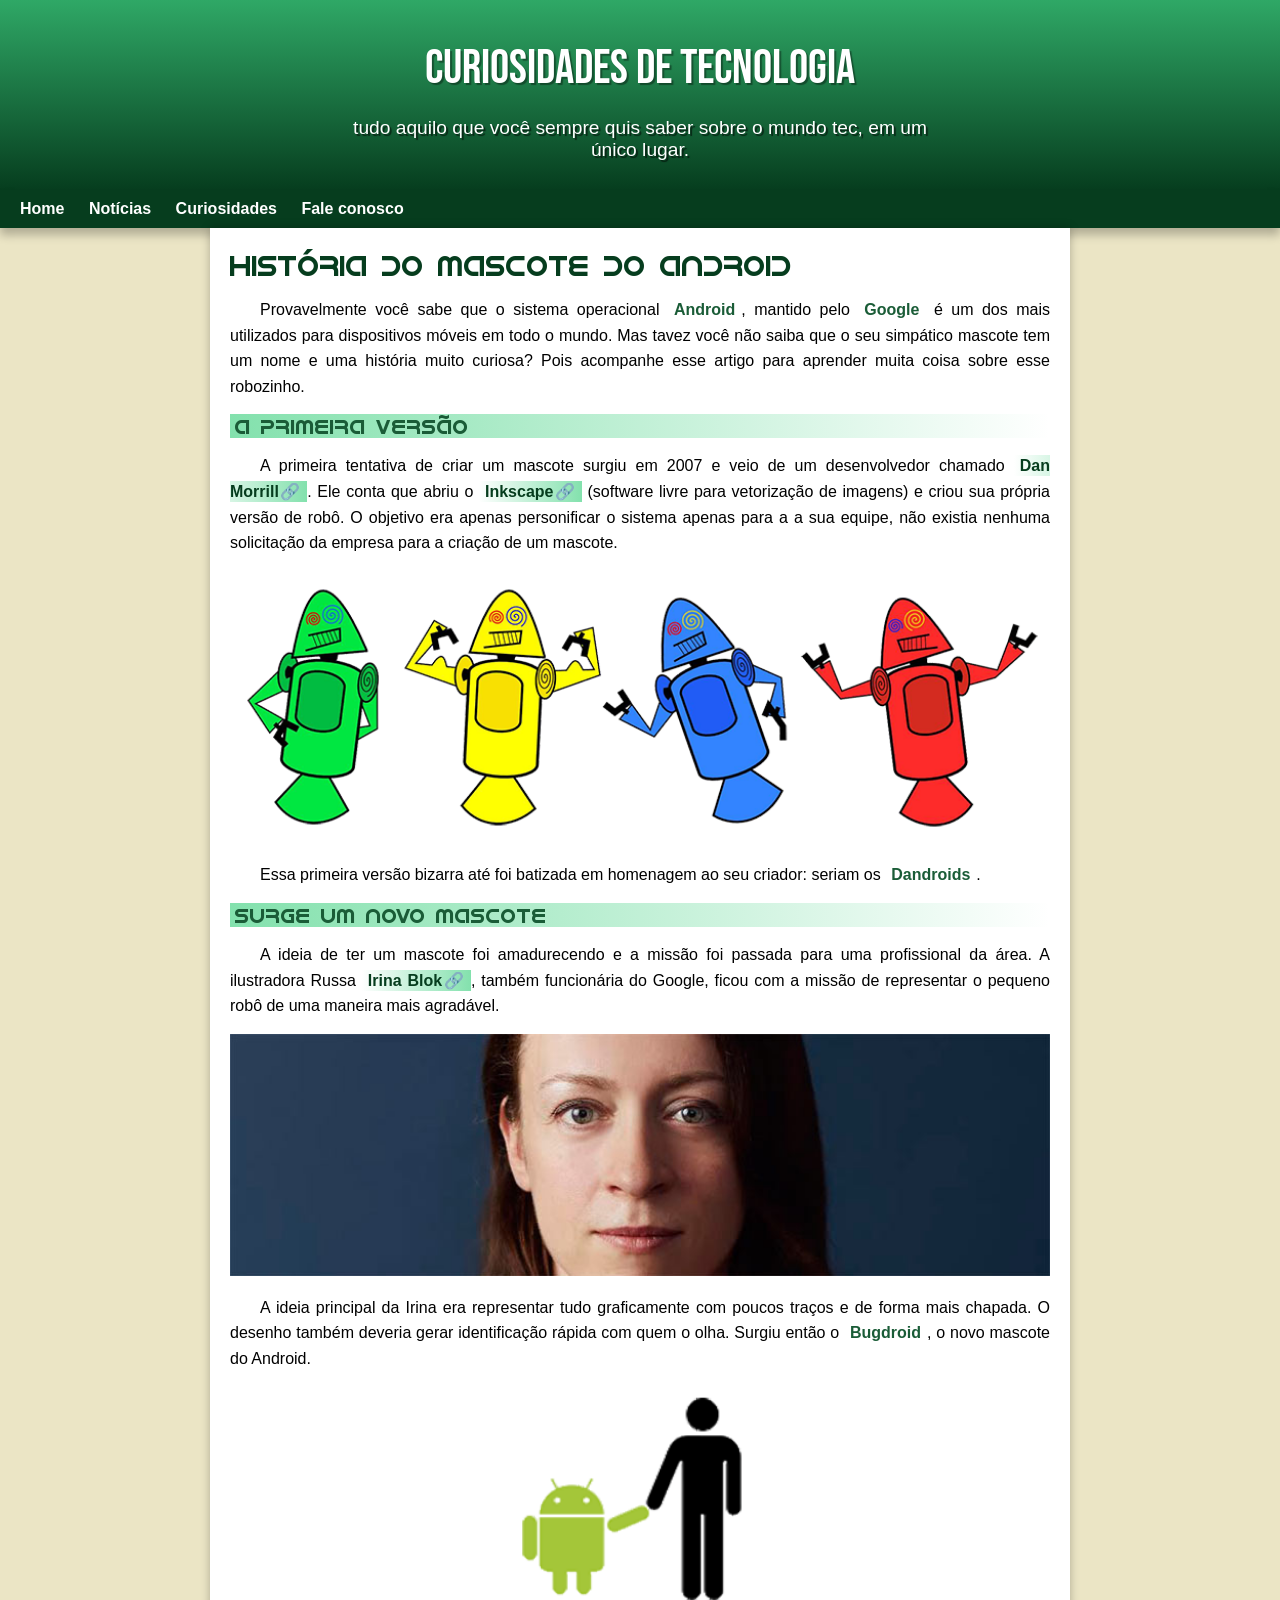
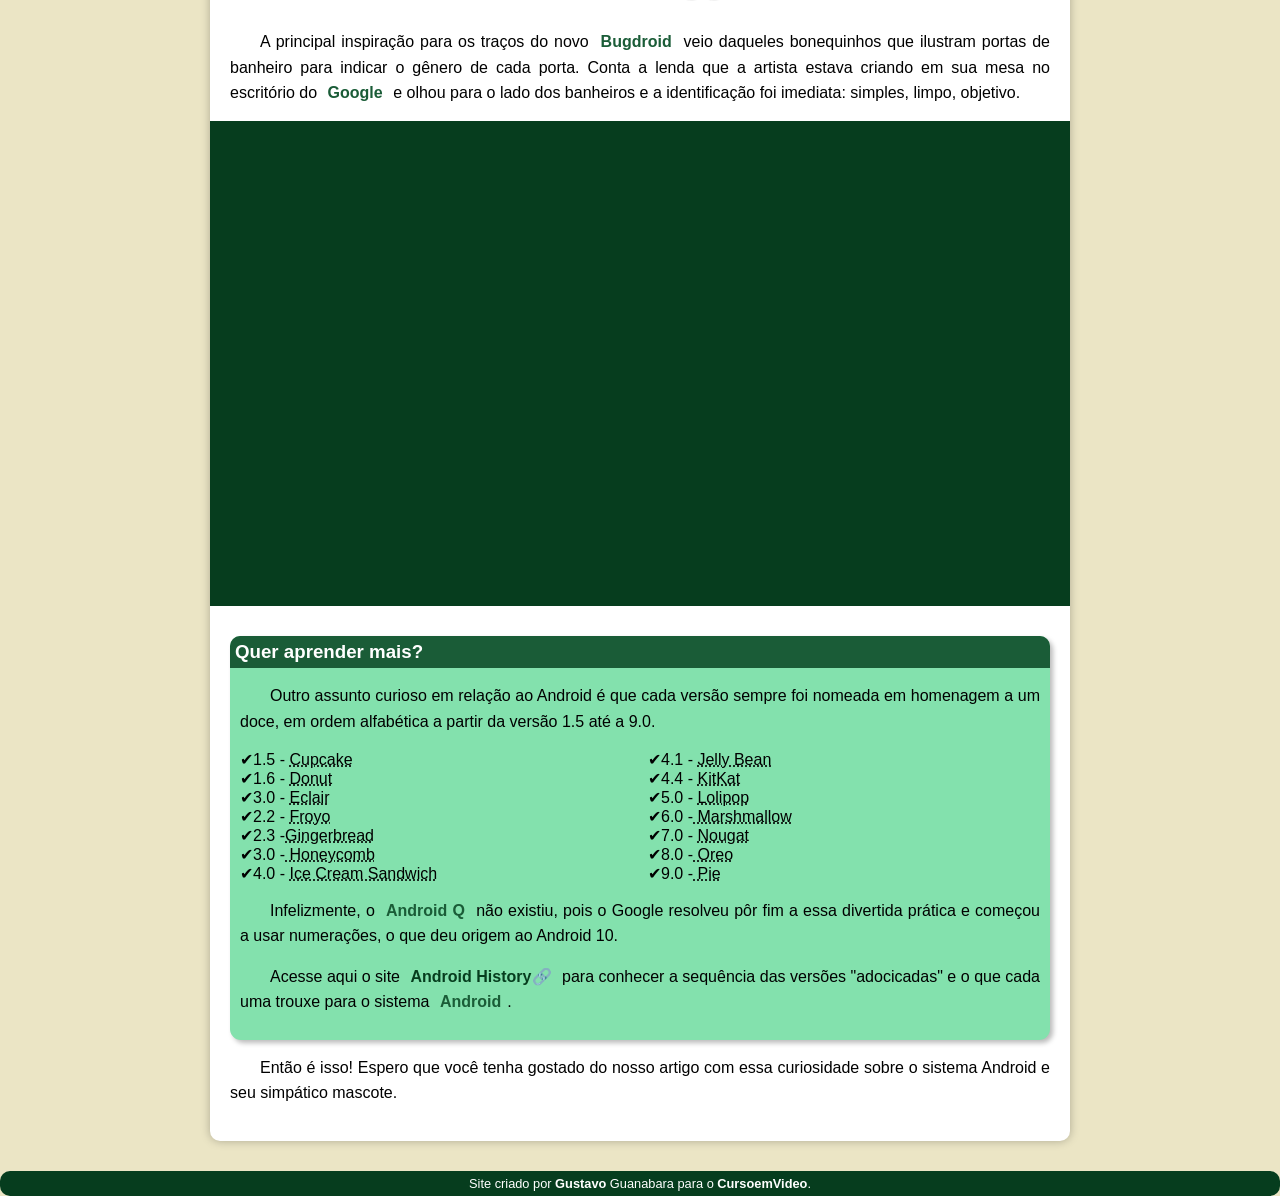
==== index.html @ 64510e4b "atualizei o nome" ====
<!DOCTYPE html>
<html lang="pt-br">
<head>
    <meta charset="UTF-8">
    <meta name="viewport" content="width=device-width, initial-scale=1.0">
    <title>Android</title>
    <link rel="shortcut icon" href="favicon/favicon.ico" type="image/x-icon">
    <link rel="stylesheet" href="style/style.css">
   
</head>
<body>
    <header>
        <h1>Curiosidades de tecnologia</h1>
        <p>tudo aquilo que você sempre quis saber sobre o mundo tec, em um único lugar.</p>
    </header>
    <nav>
       <a href="#">Home</a>
       <a href="#">Notícias</a>
       <a href="#">Curiosidades</a>
       <a href="#">Fale conosco</a>
    </nav>
    <main>
        <article>
                        <h1>História do Mascote do Android</h1>

            <p>Provavelmente você sabe que o sistema operacional <strong>Android</strong>, mantido pelo <strong>Google</strong> é um dos mais utilizados para dispositivos móveis em todo o mundo. Mas tavez você não saiba que o seu simpático mascote tem um nome e uma história muito curiosa? Pois acompanhe esse artigo para aprender muita coisa sobre esse robozinho.</p>

            <h2>A primeira versão</h2>

            <p>A primeira tentativa de criar um mascote surgiu em 2007 e veio de um desenvolvedor chamado <a class="external" href="https://androidcommunity.com/dan-morrill-shows-us-the-android-mascot-that-almost-was-20130103/" target="_blank" rel="external">Dan Morrill</a>. Ele conta que abriu o <a class="external" href="https://inkscape.org/pt-br/"target="_blank"rel="external">Inkscape</a> (software livre para vetorização de imagens) e criou sua própria versão de robô. O objetivo era apenas personificar o sistema apenas para a a sua equipe, não existia nenhuma solicitação da empresa para a criação de um mascote.</p>

            <picture>
                <source media="(max-width:700px )" srcset="imagens/dan-droids p.png">
                <img src="imagens/dan-droids g.png" alt="primeiro mascote do Android">
            </picture>

            <p>Essa primeira versão bizarra até foi batizada em homenagem ao seu criador: seriam os <strong>Dandroids</strong>.</p>

            <h2>Surge um novo mascote</h2>

            <p>A ideia de ter um mascote foi amadurecendo e a missão foi passada para uma profissional da área. A ilustradora Russa <a class="external" href="https://www.irinablok.com/"target="_blank"rel="external">Irina Blok</a>, também funcionária do Google, ficou com a missão de representar o pequeno robô de uma maneira mais agradável.</p>

            <picture>
                <source media="(max-width:650px )" srcset="imagens/irina-blok-pq.jpg">
                <img src="imagens/irina-blok g .jpg" alt="Irina Block">
            </picture>

            <p>A ideia principal da Irina era representar tudo graficamente com poucos traços e de forma mais chapada. O desenho também deveria gerar identificação rápida com quem o olha. Surgiu então o <strong>Bugdroid</strong>, o novo mascote do Android.</p>

            <img class="pequena" src="imagens/bugdroid.png" alt="bugdroid">

            <p>A principal inspiração para os traços do novo <strong>Bugdroid</strong> veio daqueles bonequinhos que ilustram portas de banheiro para indicar o gênero de cada porta. Conta a lenda que a artista estava criando em sua mesa no escritório do <strong>Google </strong>e olhou para o lado dos banheiros e a identificação foi imediata: simples, limpo, objetivo.</p>

        <div class="video">
                <iframe width="560" height="315" src="https://www.youtube.com/embed/l2UDgpLz20M" title="YouTube video player" frameborder="0" allow="accelerometer; autoplay; clipboard-write; encrypted-media; gyroscope; picture-in-picture; web-share" allowfullscreen></iframe>
        </div>
            
            <aside>
                 <h3>Quer aprender mais?</h3>
                <p>Outro assunto curioso em relação ao Android é que cada versão sempre foi nomeada em homenagem a um doce, em ordem alfabética a partir da versão 1.5 até a 9.0.
                </p>
                <ul>
                    <li>1.5 - <abbr title="bolo de copo">Cupcake</abbr>

                    </li>
                    <li>1.6 - <abbr title="rosquinha">Donut</abbr>
                    </li>
                    <li>3.0 - <abbr title="bomba">Eclair</abbr>
                    </li>
                    <li>2.2 - <abbr title="iorgute congelado">Froyo</abbr>
                    </li>
                    <li>2.3 -<abbr title="biscoito congelado">Gingerbread</abbr>
                    </li>
                    <li>3.0 -<abbr title="favo de mel">
                         Honeycomb
                    </abbr>
                    </li>
                    <li>4.0 - <abbr title="saunduíche de sorvete">Ice Cream Sandwich</abbr>
                    </li>
                    <li>4.1 - <abbr title="jujuba">Jelly Bean</abbr>
                    </li>
                    <li>4.4 - <abbr title="KitKat">KitKat </abbr>
                    </li>
                    <li>5.0 - <abbr title="pirulito">Lolipop</abbr>
                    </li>
                    <li>6.0 -<abbr title="Marshmallow"> Marshmallow</abbr>
                    </li>
                    <li>7.0 - <abbr title="torrone">Nougat</abbr>
                    </li> 
                    <li>8.0 -<abbr title="oreo"> Oreo</abbr>
                    </li>
                    <li>9.0 -<abbr title="torta"> Pie</abbr>
                    </li>
                </ul>
                <p>Infelizmente, o <strong>Android Q </strong>não existiu, pois o Google resolveu pôr fim a essa divertida prática e começou a usar numerações, o que deu origem ao Android 10.</p>
              
                    <p>Acesse aqui o site <a class="external" href="https://www.android.com/intl/en_ca/"target="_blank"rel="external">Android History</a> para conhecer a sequência das versões "adocicadas" e o que cada uma trouxe para o sistema <strong>Android</strong>.</p>
                   
              
               
            </aside>

         <p>Então é isso! Espero que você tenha gostado do nosso artigo com essa curiosidade sobre o sistema Android e seu simpático mascote.</p>
         
        </article>
    </main>
    <footer>
        <p>Site criado por <a  href="https://github.com/gustavoguanabara/html-css/tree/master"target="_blank"rel="external">Gustavo</a> Guanabara para o<a href="https://www.cursoemvideo.com/"target="_blank"rel="external"> CursoemVideo</a>.</p>
    </footer>
</body>
</html>
---- style/style.css ----
@charset "UTF-8";
@import url('https://fonts.googleapis.com/css2?family=Bebas+Neue&display=swap');
@font-face {
    font-family:android ;
    src: url('../fontes/idroid.otf') format('opentype');
    font-weight: normal;
}
/*
#c5ebd6
#83e1ad
#3ddc84
#2fa866
#1a5c37
#063d1e*/

:root{  
--cor0:#ebe5c5;
--cor1:#83e1ad;
--cor2:#3ddc84;
--cor3:#2fa866;
--cor4:#1a5c37;
--cor5:#063d1e;

--fonte-padrao:arial,verdana,helvetica,sans-serif;
--fonte-destaque:'Bebas Neue', sans-serif;
--fonte-android:'android',cursive;
}/*variáveis*/
*{
    margin: 0px;
    padding: 0px;
}
body{
    background-color:var(--cor0);
    font-family: var(--fonte-padrao);
}
a.external::after{
    content: '\1F517';
}

header{
    background-image: linear-gradient(to bottom, var(--cor3),var(--cor5));
    min-height: 150px;
    text-align: center;
    padding-top: 40px;
}
header>h1{
    color:white;
    font-family: var(--fonte-destaque);
    font-size: 3em;
    margin-bottom: 20px;
    text-shadow: 2px 2px 1px rgba(0, 0, 0, 0.377);
    font-weight:normal ;
    
}
header>p{
    color: white;
    font-family: var(--fonte-padrao);
    font-size: 1.2em;
    max-width: 600px;
    padding-right: 10px;
    padding-left: 10px;
    margin-bottom: 30px;
    margin: auto;
    text-shadow: 2px 2px 1px rgba(0, 0, 0, 0.584)
    }
nav{
    background-color: var(--cor5);
    padding: 10px;
    box-shadow: 0px 7px 9px rgba(0, 0, 0, 0.248);
}
nav>a{
    color: white;
    padding: 10px;
    text-decoration:none ;
    font-weight: bold;
}
nav>a:hover{
    background-color: var(--cor2);
    color: var(--cor5);
    border-radius: 5px;
    transition-duration: 0.4s;
}
main{
    background-color:white;
    padding: 20px;
    min-width: 320px;
    max-width: 820px;
    margin: auto;
    box-shadow: 0px 0px 10px rgba(0, 0, 0, 0.267);
    margin-bottom: 30px;
    border-bottom-left-radius: 10px;
    border-bottom-right-radius: 10px;
}
main h1{
    color:var(--cor5);
    font-family: var(--fonte-android);
    font-weight: normal;
    font-size: 1.8em;
}main h2{
    background-image:linear-gradient(to right,var(--cor1),transparent);
    color:var(--cor4);
    font-weight: normal;
    font-family: var(--fonte-android);
    font-size: 1.3em;
    text-indent: 5px;
}/*foda-se o sinal de ">"?*/
main p{
    margin: 15px 0px;
    font-size: 1em;
    text-align: justify;
    text-indent: 30px;
    line-height: 1.6em;
}
main strong{
    color: var(--cor4);
    font-weight: bolder;
    padding: 2px 6px;
}
main a{
    text-decoration: none;
    font-weight: bold;
    color: var(--cor5);
    background-image: linear-gradient(to right,transparent,var(--cor1));
    padding: 2px 6px;
}
main a:hover{
    text-decoration: underline;
    color: var(--cor3);
}
main img{
    width: 100%;
}
main img.pequena{
    max-width: 350px;
    display: block;
    margin: auto;
}
div.video{
    background-color: var(--cor5);
    margin-bottom: 30px;
    margin:0px -20px 30px -20px;
    padding: 10px;
    padding-bottom: 58%;
    position: relative;
}
div.video>iframe{
    position: absolute;
    top: 5%;
    left: 5%;
    width: 90%;
    height: 90%;
}
aside{
    background-color:  var(--cor1);
    padding: 10px;
    border-radius: 11px;
    box-shadow: 3px 3px 5px rgba(0, 0, 0, 0.271);
}
aside ul{
    list-style-position: inside;
    list-style-type: '\2714';
    columns: 2;
    margin: auto;
}/*list-style-type: '\2714\0040\0040'; não funcionou*/
aside h3{
    background-color: var(--cor4);
   color:white ;
   padding: 5px;
   margin: -10px -10px 0px -10px;
   border-radius: 10px 10px 0px 0px;
}
footer{
    background-color: var(--cor5);
    color: white;
    text-align: center;
    font-size: 0.8em;
    padding: 5px;
    border-radius: 10px;
}

footer a{
    color: white;
    font-weight: bolder;
    text-decoration: none;
}
footer a:hover{
    text-decoration: underline;
    color: var(--cor1);
}
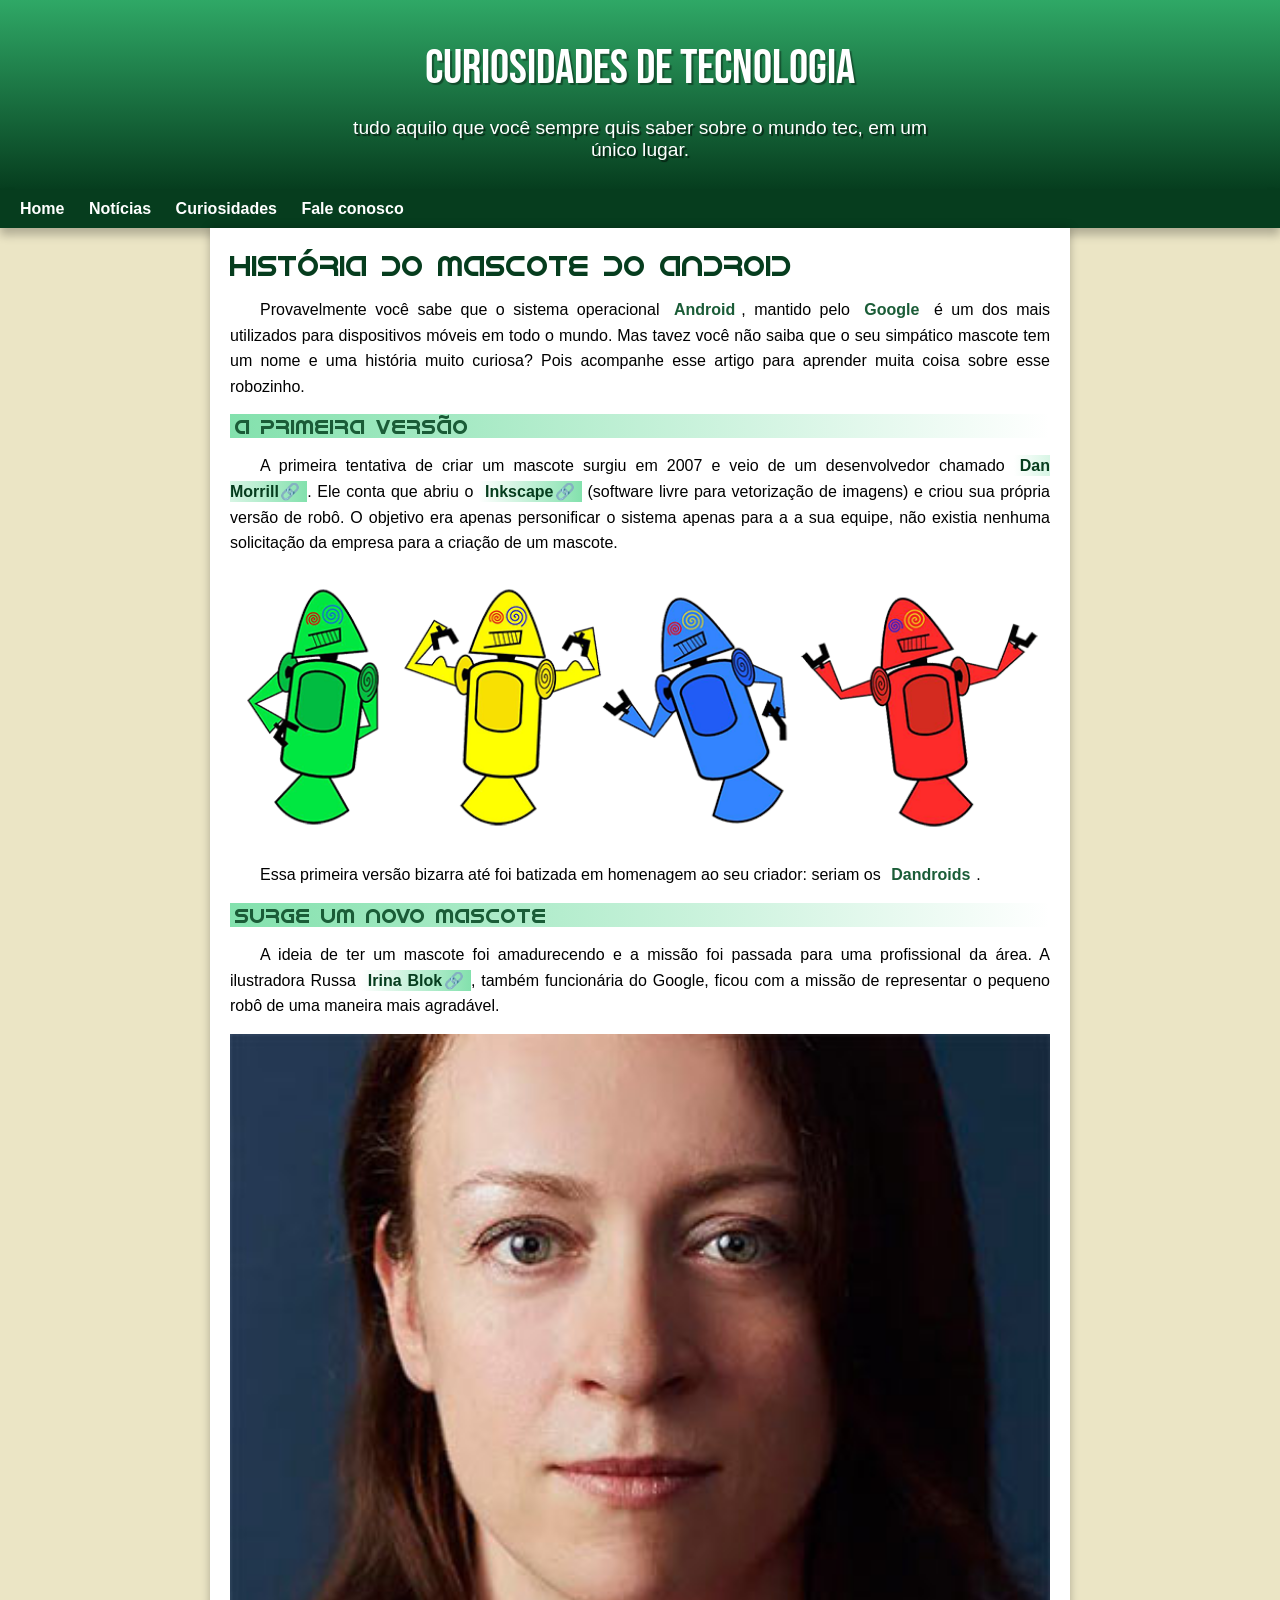
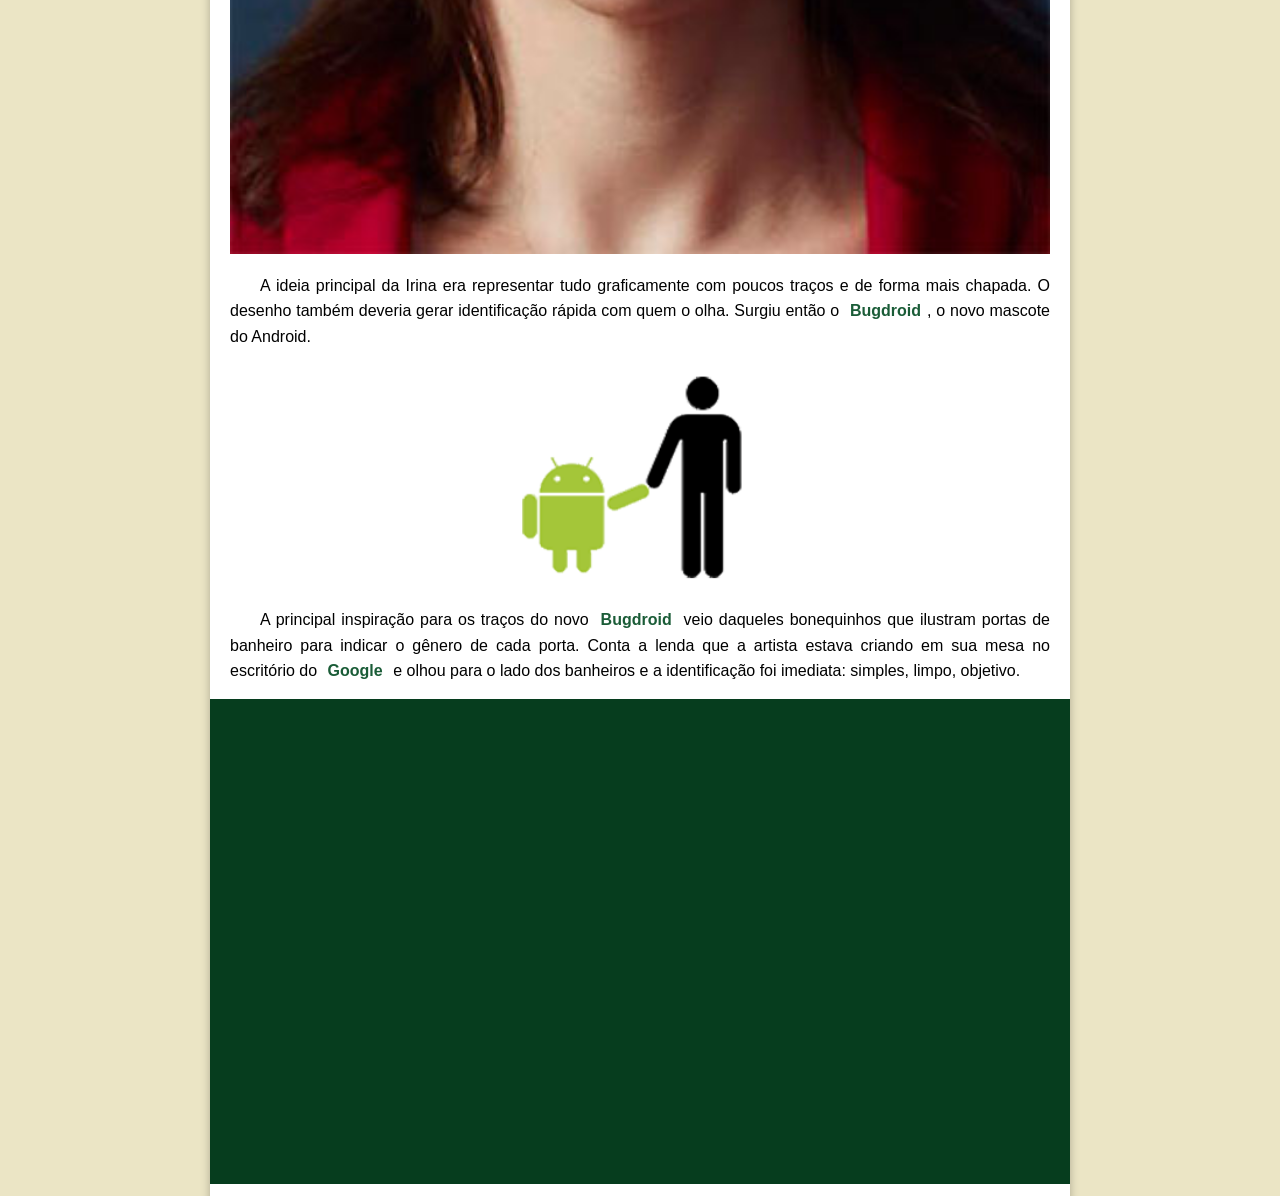
==== commit a5ddfd7c: "Novo Projeto" ====
--- a/index.html
+++ b/index.html
@@ -105,7 +105,7 @@
         </article>
     </main>
     <footer>
-        <p>Site criado por <a  href="https://github.com/gustavoguanabara/html-css/tree/master"target="_blank"rel="external">Gustavo</a> Guanabara para o<a href="https://www.cursoemvideo.com/"target="_blank"rel="external"> CursoemVideo</a>.</p>
+        <p>Site criado por <a  href="https://github.com/gustavoguanabara/html-css/tree/master"target="_blank"rel="external">Gustavo Guanabara</a>  para o<a href="https://www.cursoemvideo.com/"target="_blank"rel="external"> CursoemVideo</a>.</p>
     </footer>
 </body>
 </html>
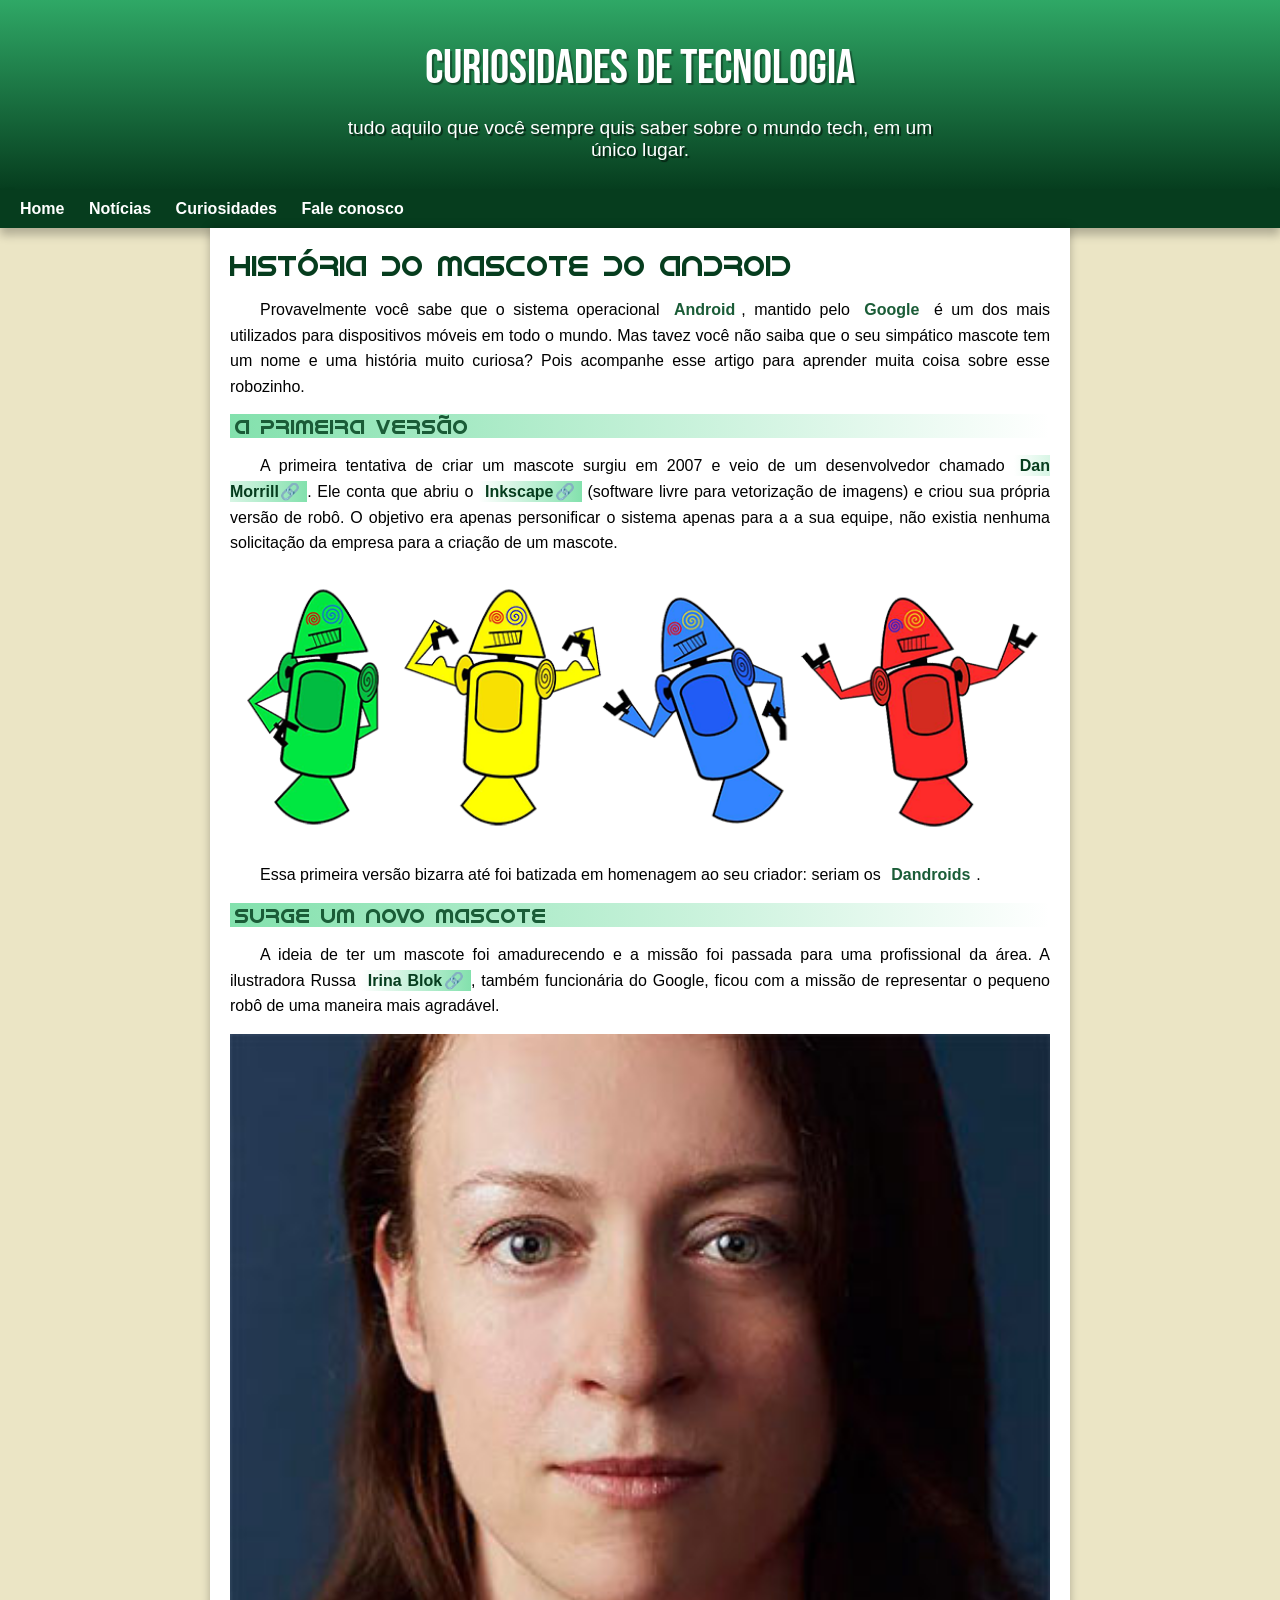
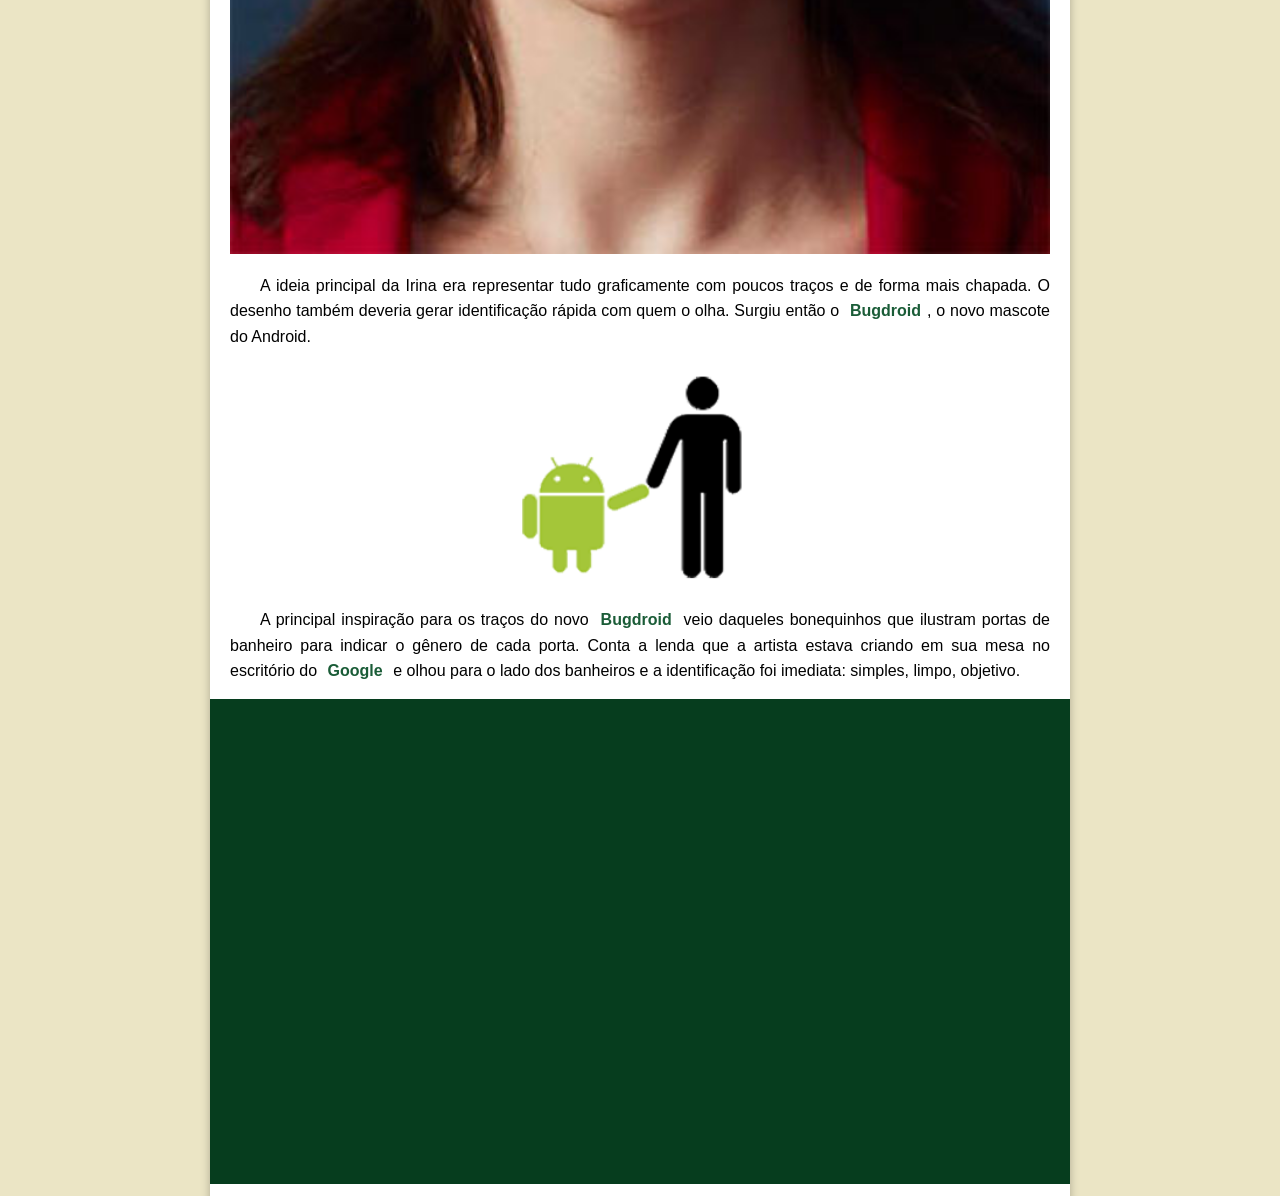
==== commit 015e9fe9: "novo projeto" ====
--- a/index.html
+++ b/index.html
@@ -11,7 +11,7 @@
 <body>
     <header>
         <h1>Curiosidades de tecnologia</h1>
-        <p>tudo aquilo que você sempre quis saber sobre o mundo tec, em um único lugar.</p>
+        <p>tudo aquilo que você sempre quis saber sobre o mundo tech, em um único lugar.</p>
     </header>
     <nav>
        <a href="#">Home</a>
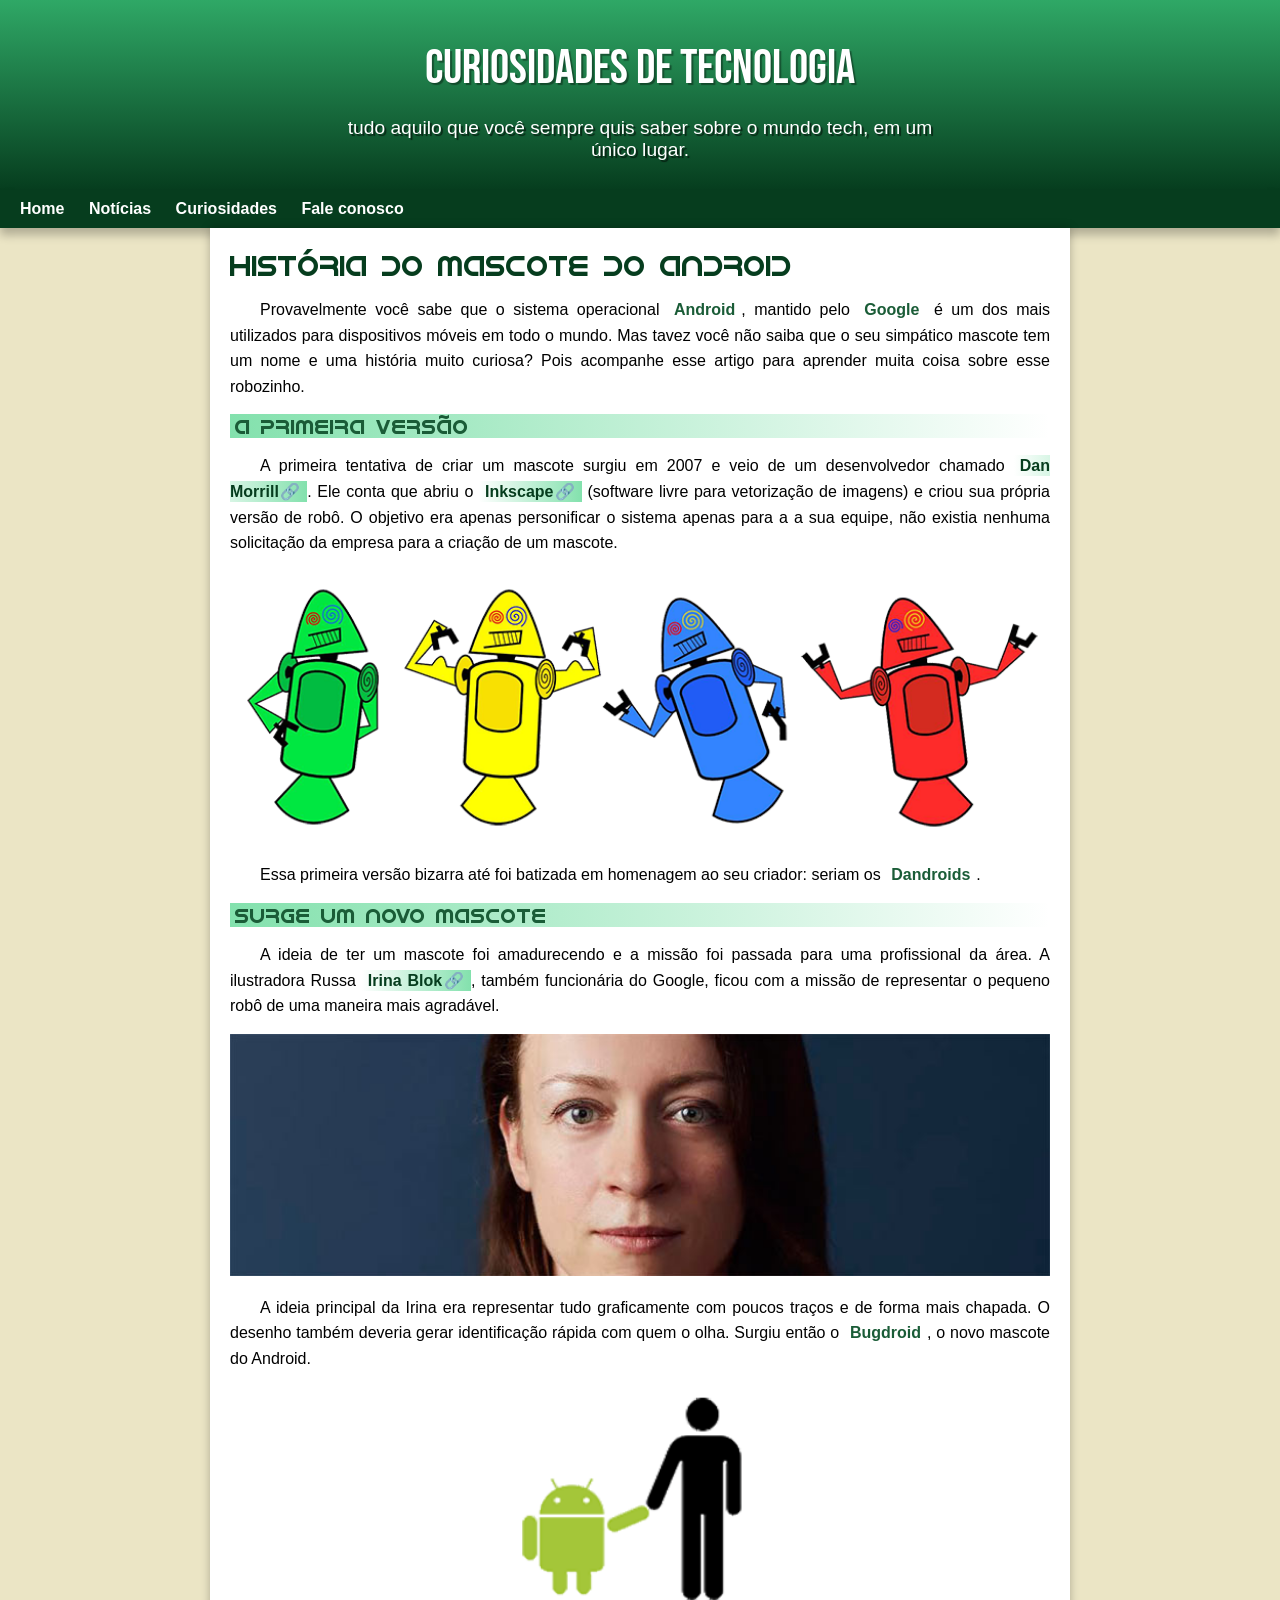
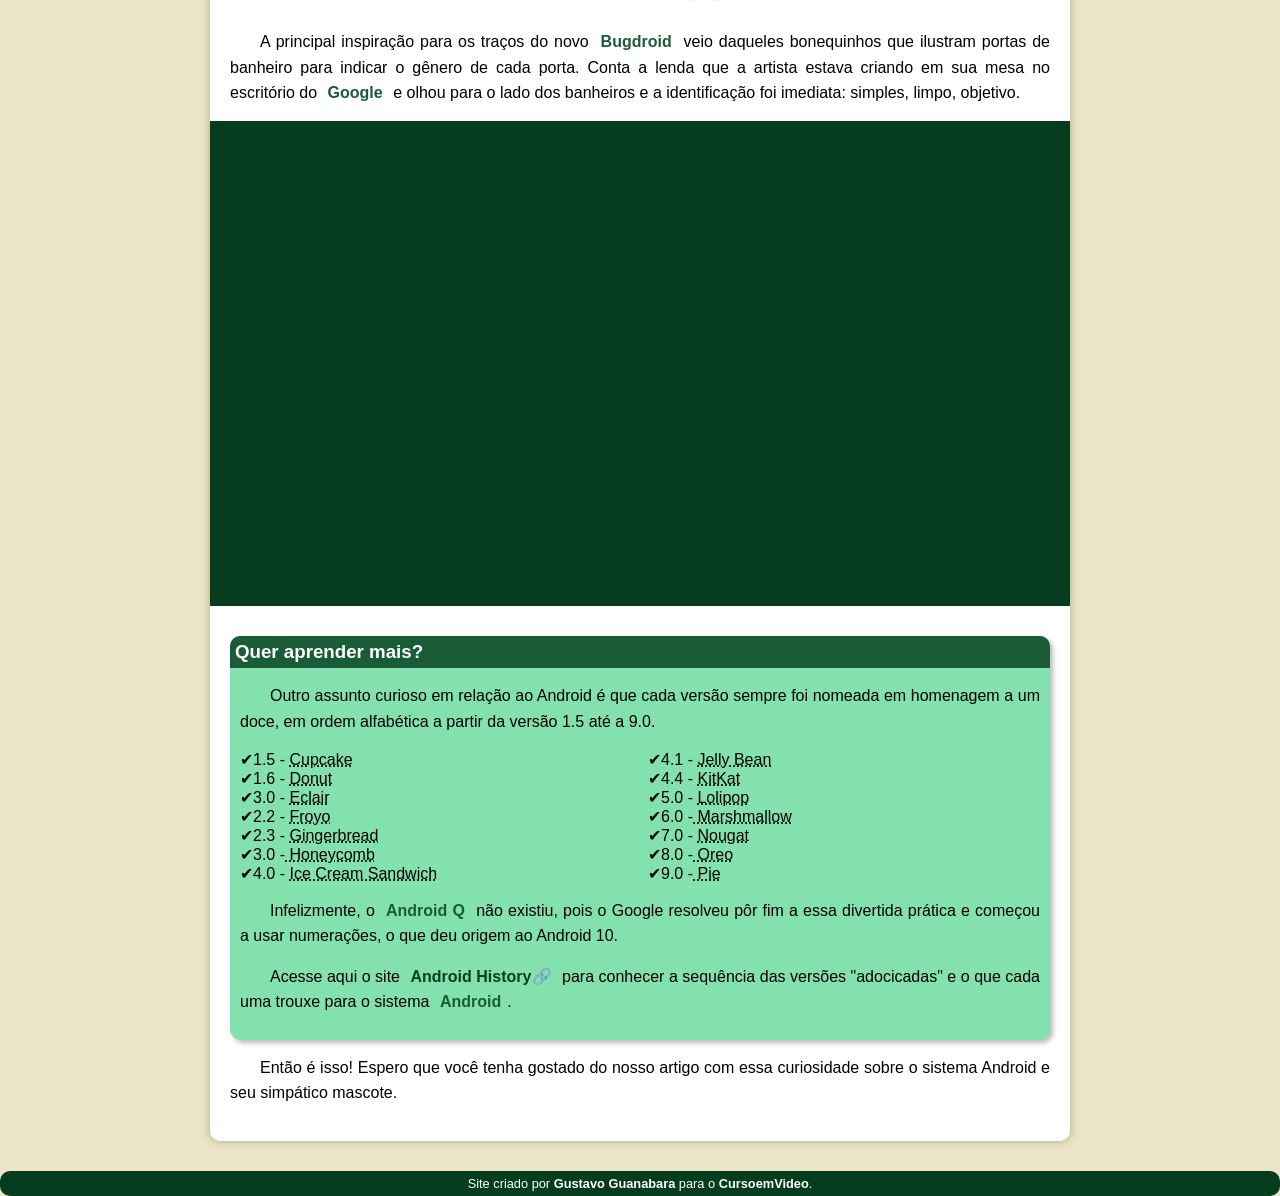
==== commit de420cbb: "novo" ====
--- a/index.html
+++ b/index.html
@@ -69,7 +69,7 @@
                     </li>
                     <li>2.2 - <abbr title="iorgute congelado">Froyo</abbr>
                     </li>
-                    <li>2.3 -<abbr title="biscoito congelado">Gingerbread</abbr>
+                    <li>2.3 - <abbr title="biscoito congelado">Gingerbread</abbr>
                     </li>
                     <li>3.0 -<abbr title="favo de mel">
                          Honeycomb
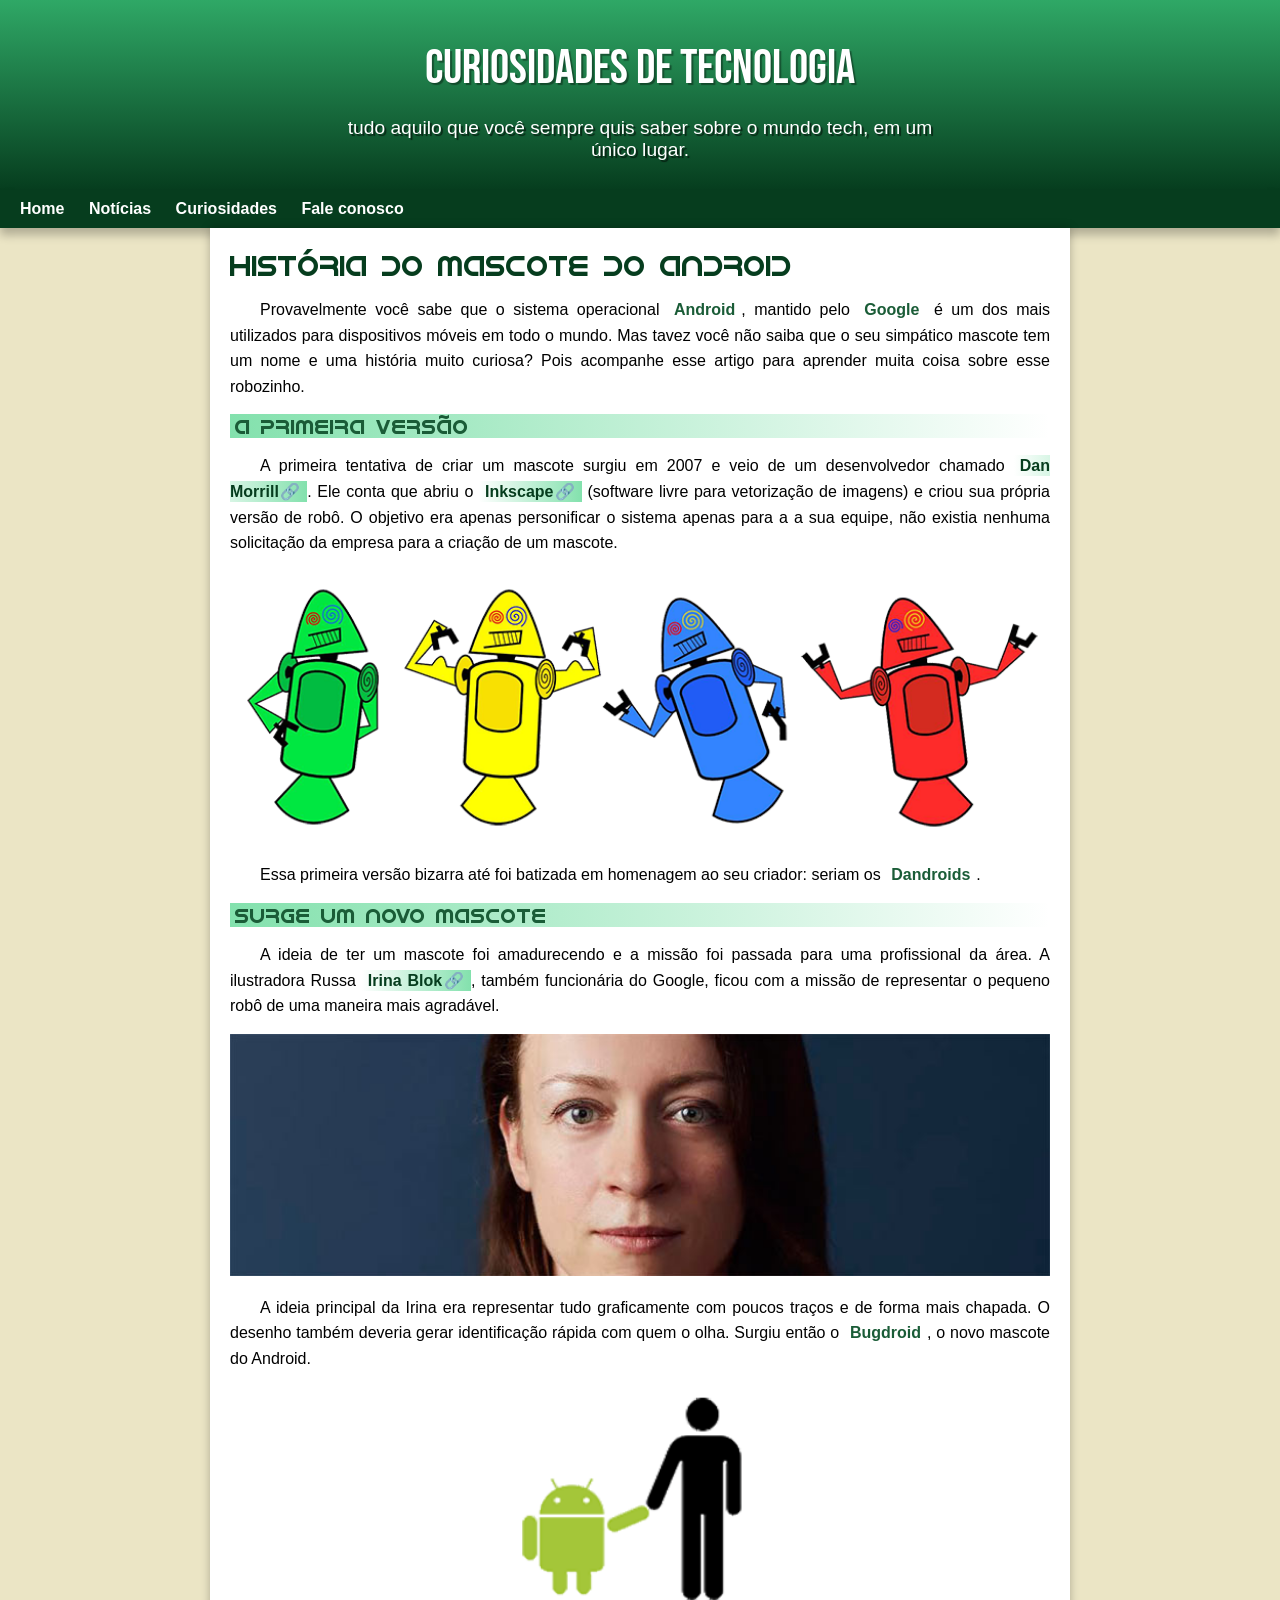
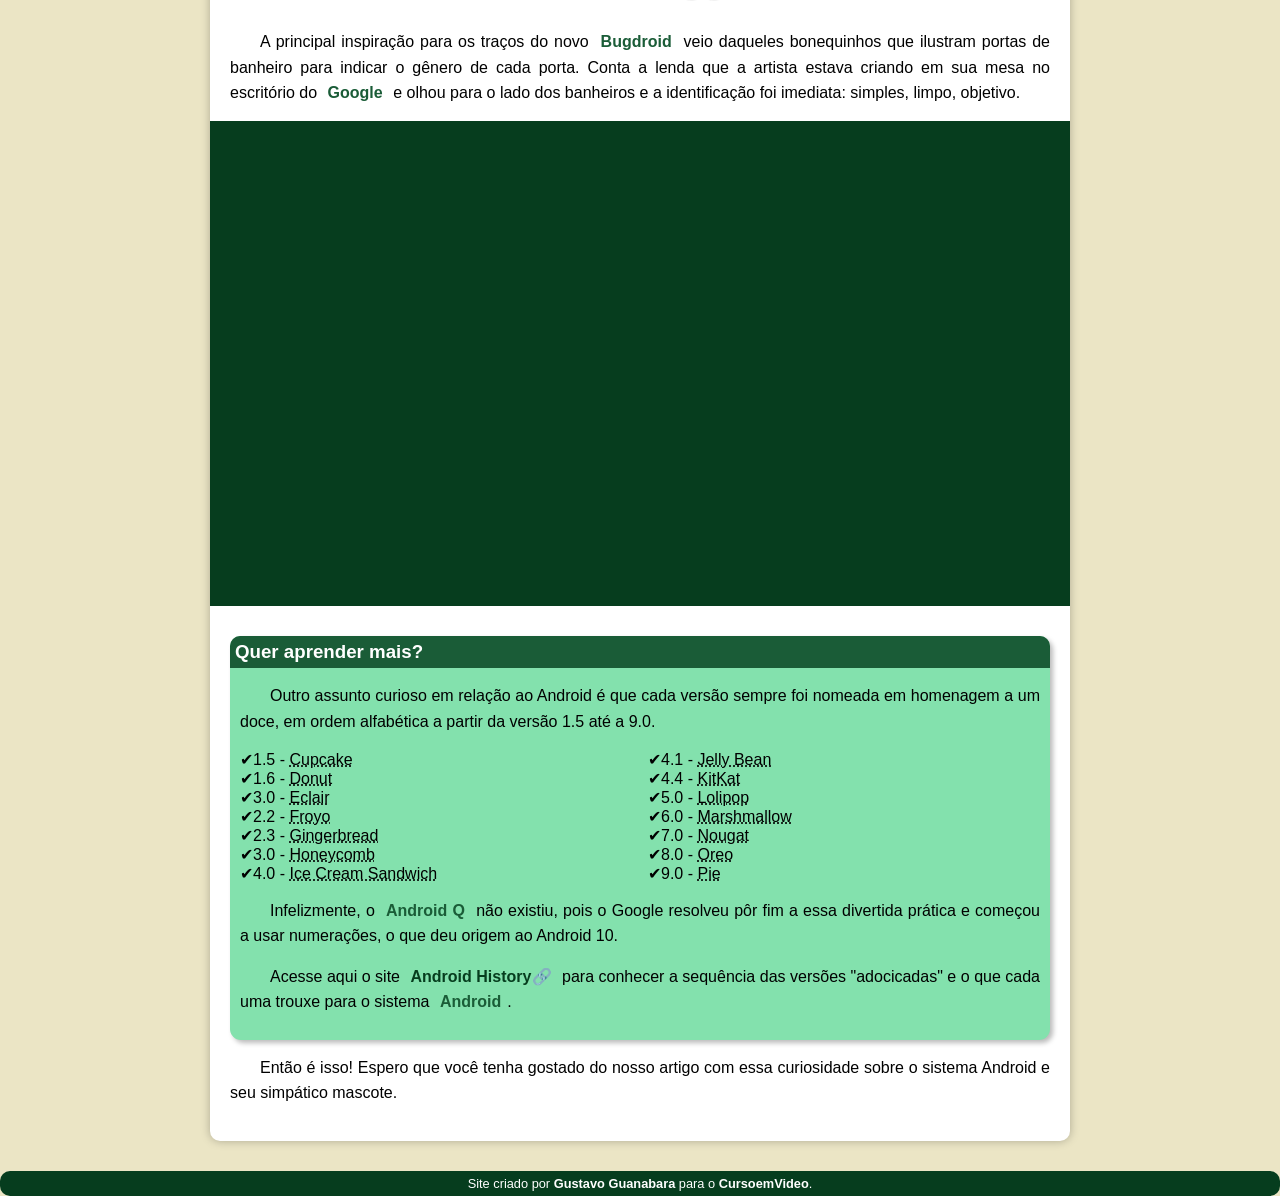
==== commit 4172b504: "novo" ====
--- a/index.html
+++ b/index.html
@@ -71,8 +71,7 @@
                     </li>
                     <li>2.3 - <abbr title="biscoito congelado">Gingerbread</abbr>
                     </li>
-                    <li>3.0 -<abbr title="favo de mel">
-                         Honeycomb
+                    <li>3.0 - <abbr title="favo de mel">Honeycomb
                     </abbr>
                     </li>
                     <li>4.0 - <abbr title="saunduíche de sorvete">Ice Cream Sandwich</abbr>
@@ -83,13 +82,13 @@
                     </li>
                     <li>5.0 - <abbr title="pirulito">Lolipop</abbr>
                     </li>
-                    <li>6.0 -<abbr title="Marshmallow"> Marshmallow</abbr>
+                    <li>6.0 - <abbr title="Marshmallow">Marshmallow</abbr>
                     </li>
                     <li>7.0 - <abbr title="torrone">Nougat</abbr>
                     </li> 
-                    <li>8.0 -<abbr title="oreo"> Oreo</abbr>
+                    <li>8.0 - <abbr title="oreo">Oreo</abbr>
                     </li>
-                    <li>9.0 -<abbr title="torta"> Pie</abbr>
+                    <li>9.0 - <abbr title="torta">Pie</abbr>
                     </li>
                 </ul>
                 <p>Infelizmente, o <strong>Android Q </strong>não existiu, pois o Google resolveu pôr fim a essa divertida prática e começou a usar numerações, o que deu origem ao Android 10.</p>
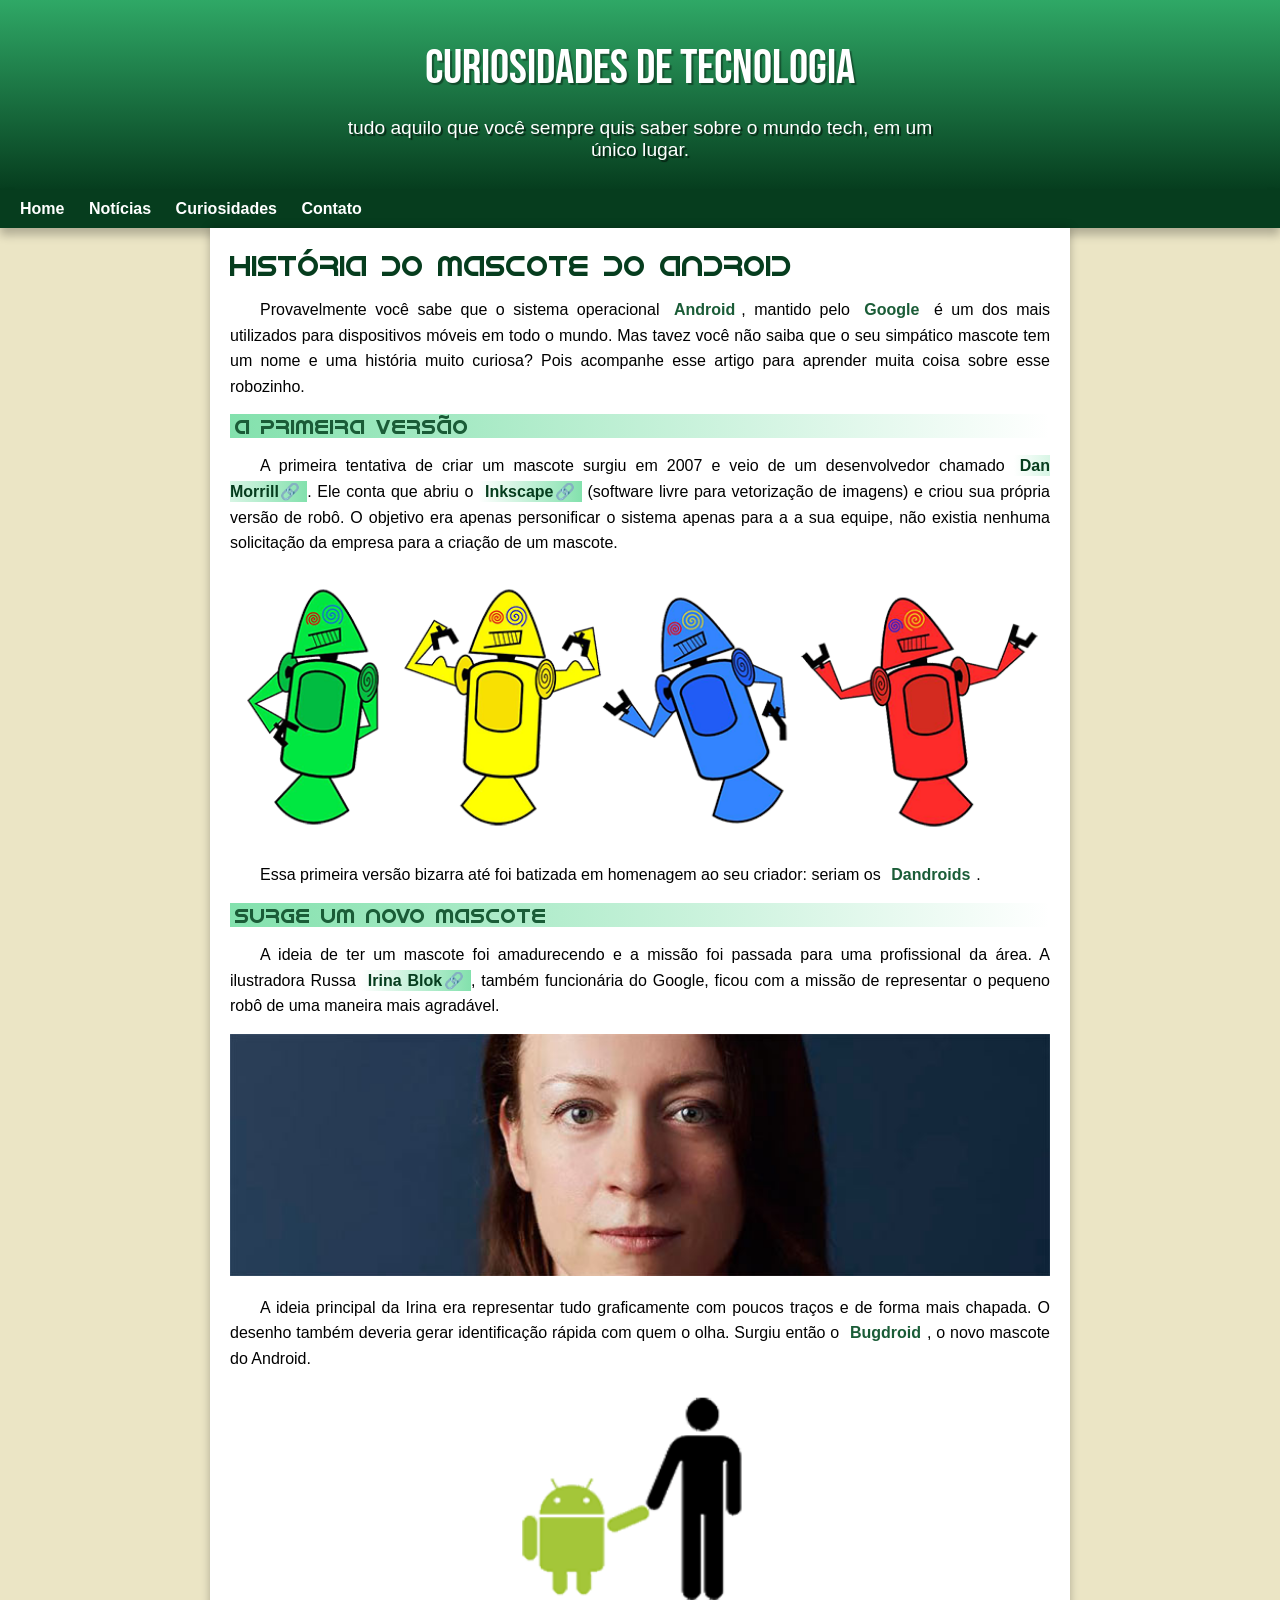
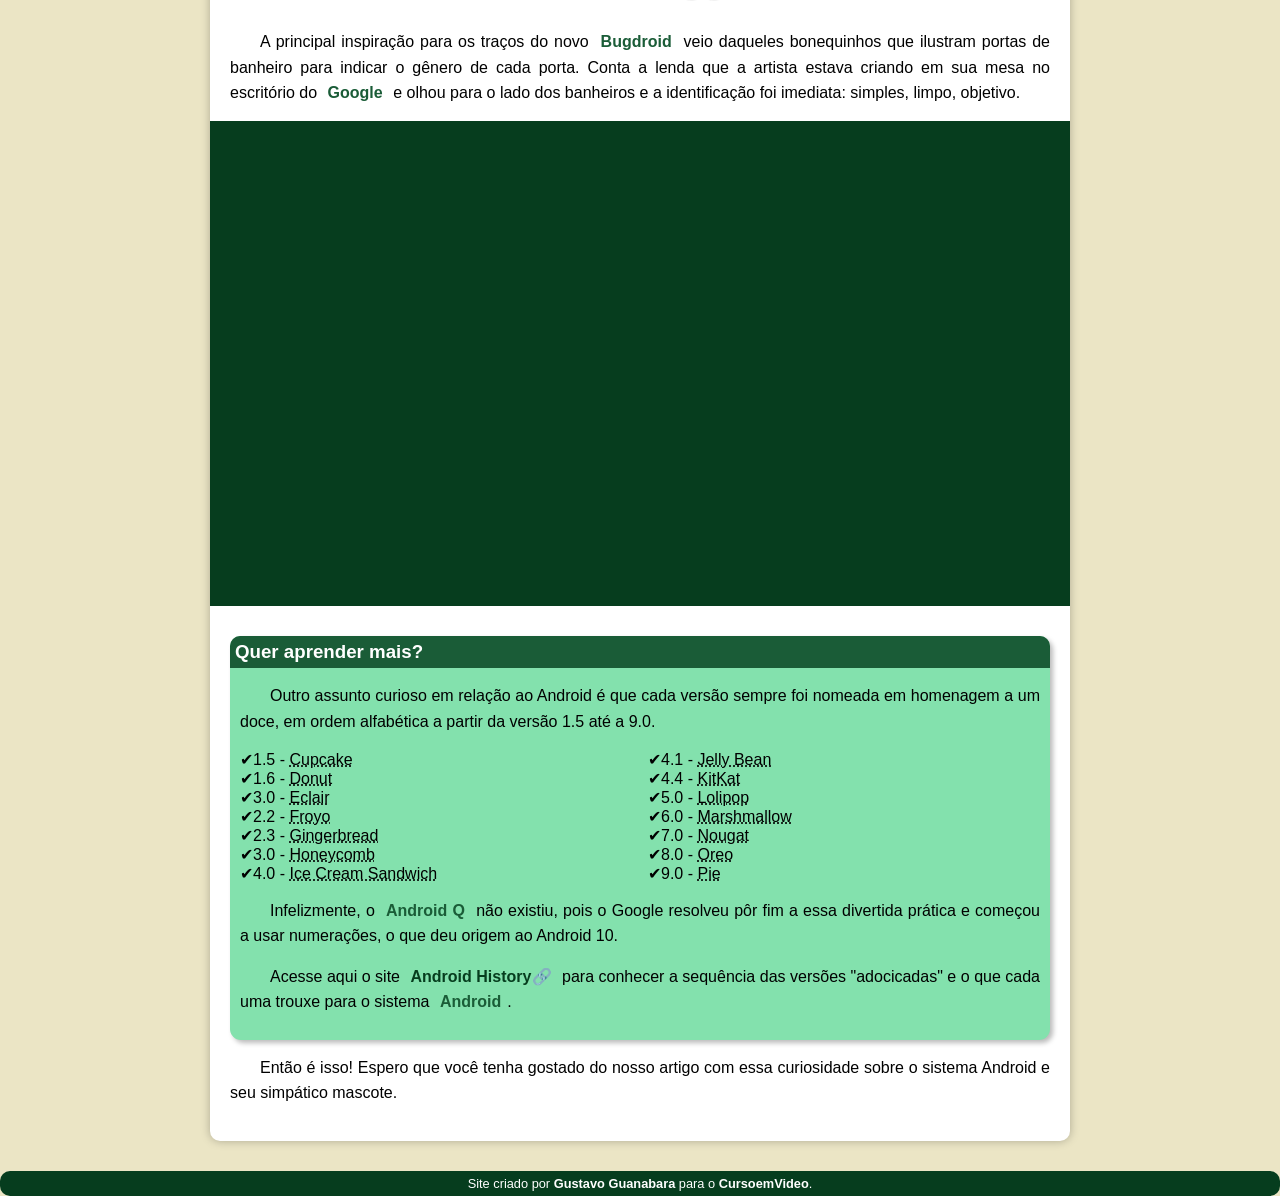
==== commit a51593f5: "atualizei o menu" ====
--- a/index.html
+++ b/index.html
@@ -17,7 +17,7 @@
        <a href="#">Home</a>
        <a href="#">Notícias</a>
        <a href="#">Curiosidades</a>
-       <a href="#">Fale conosco</a>
+       <a href="#">Contato</a>
     </nav>
     <main>
         <article>
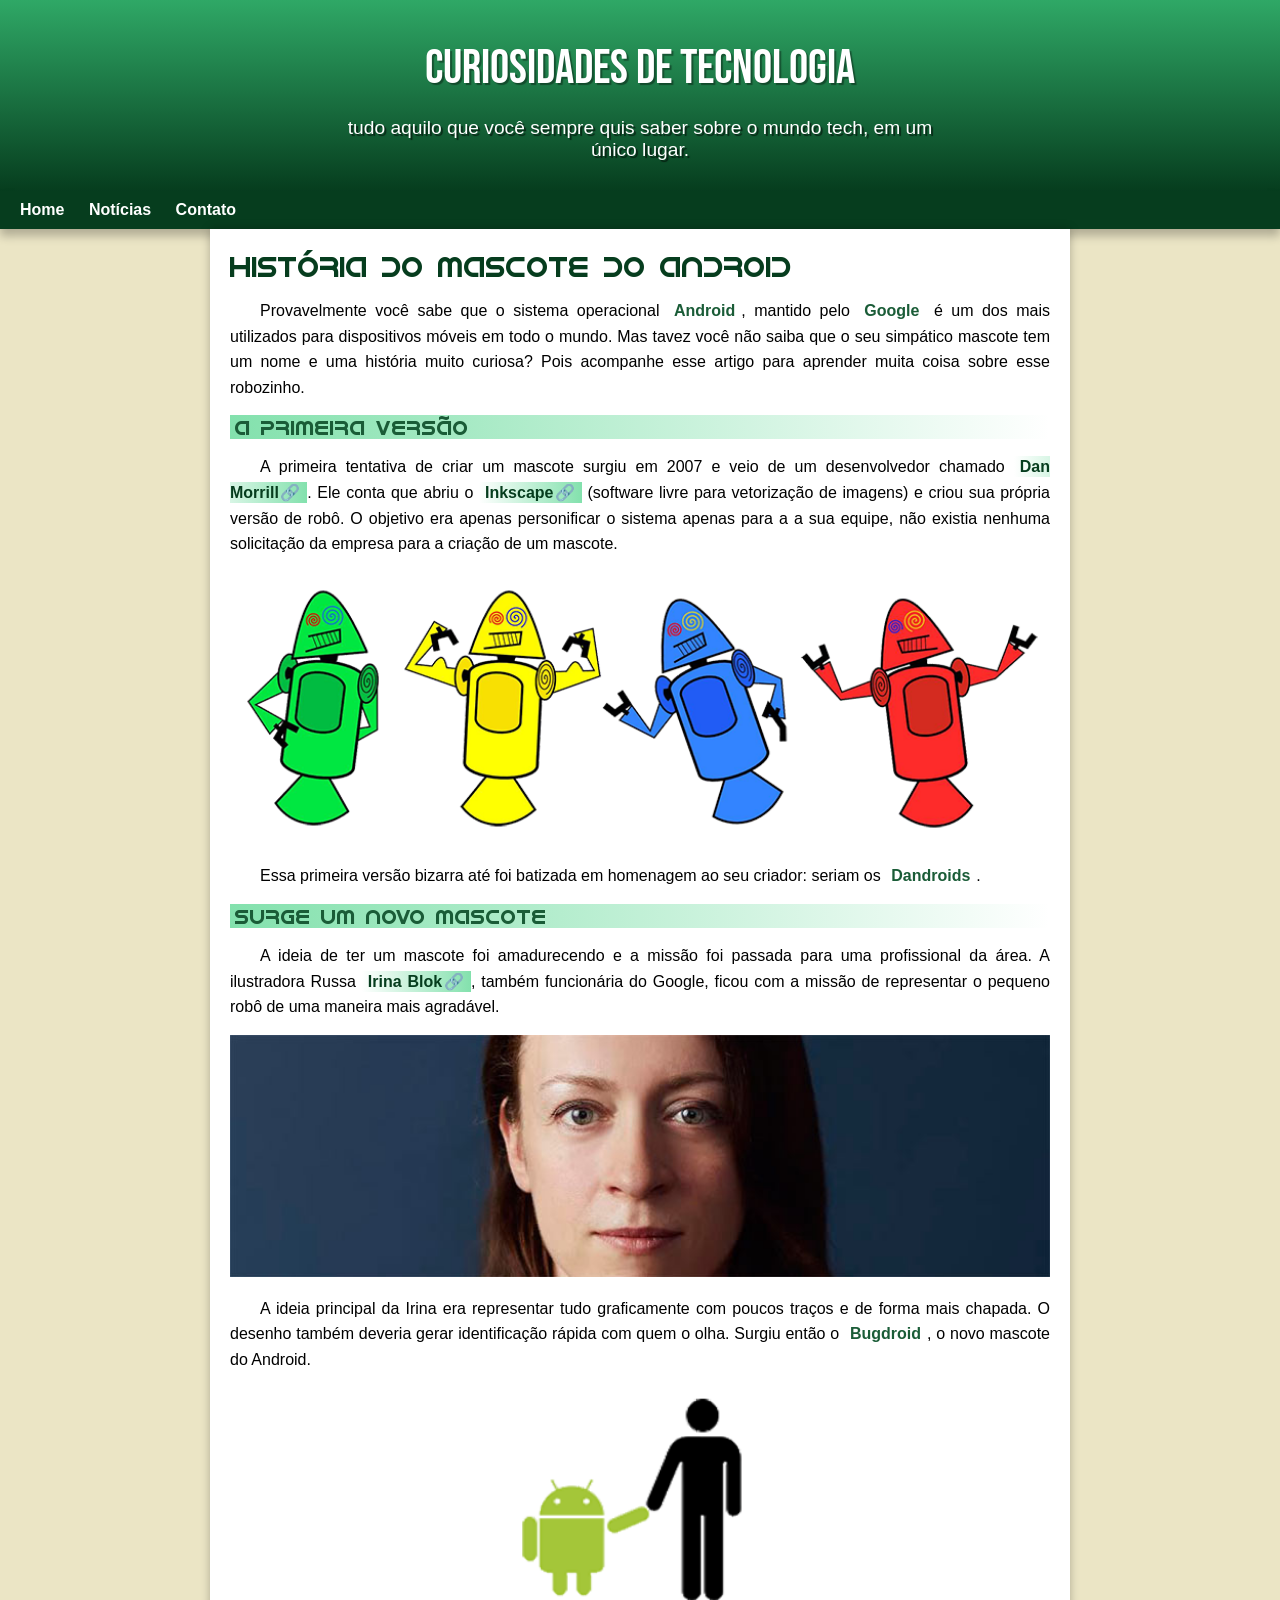
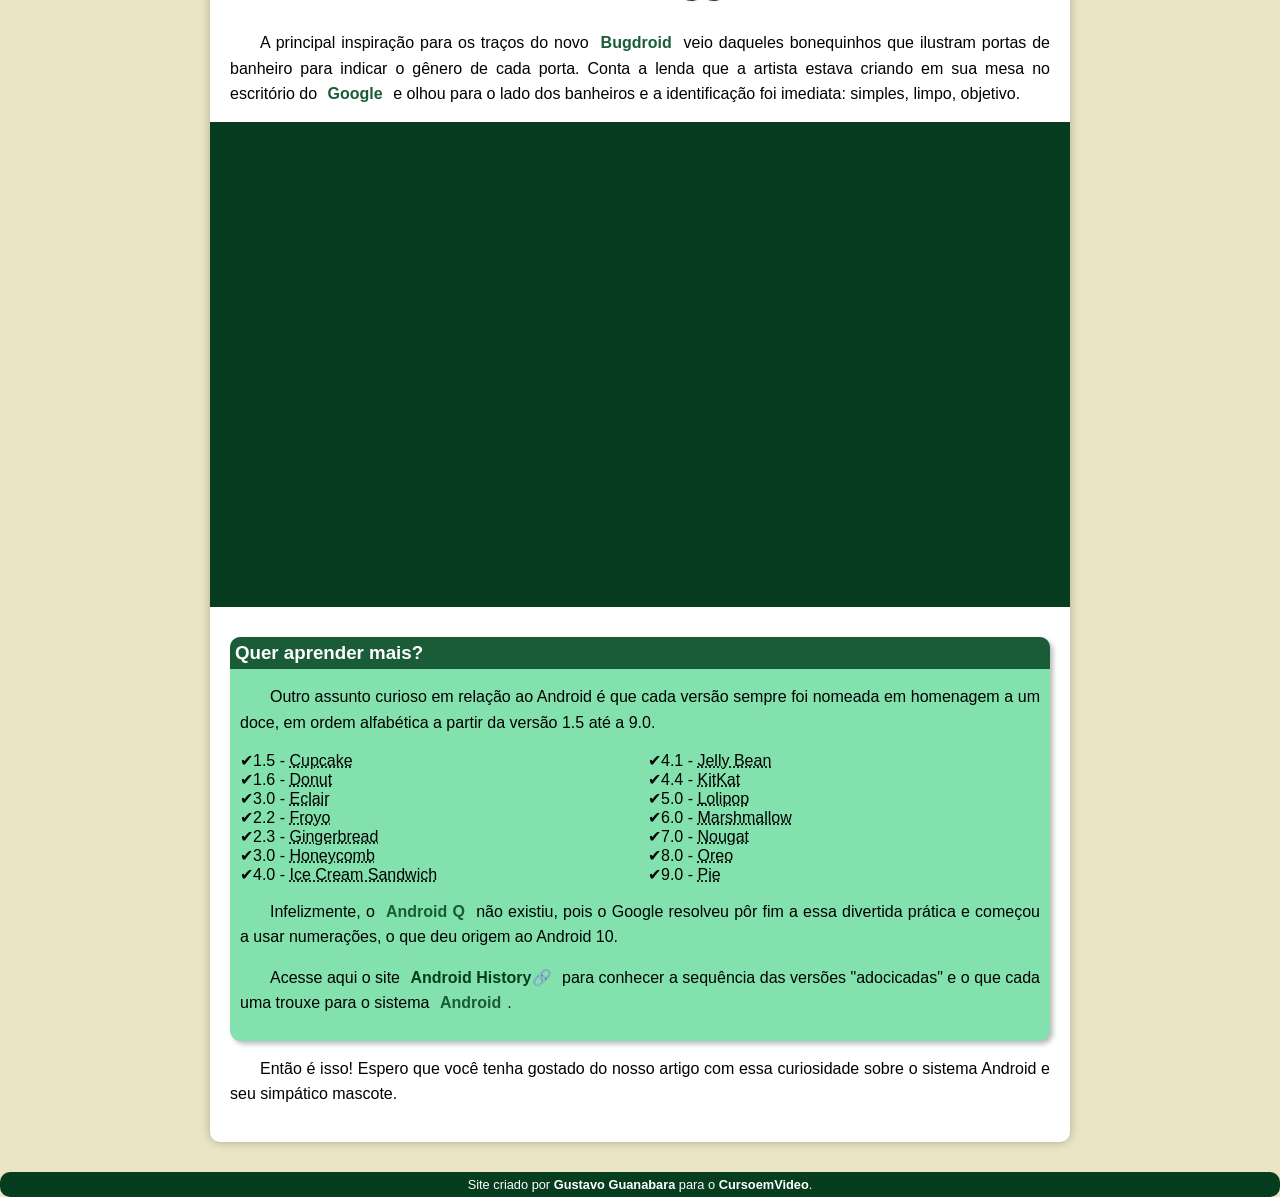
==== commit 5dfc3497: "atualizei o menu" ====
--- a/index.html
+++ b/index.html
@@ -16,7 +16,6 @@
     <nav>
        <a href="#">Home</a>
        <a href="#">Notícias</a>
-       <a href="#">Curiosidades</a>
        <a href="#">Contato</a>
     </nav>
     <main>
--- a/style/style.css
+++ b/style/style.css
@@ -59,7 +59,7 @@
     max-width: 600px;
     padding-right: 10px;
     padding-left: 10px;
-    margin-bottom: 30px;
+    padding-bottom: 30px;
     margin: auto;
     text-shadow: 2px 2px 1px rgba(0, 0, 0, 0.584)
     }
